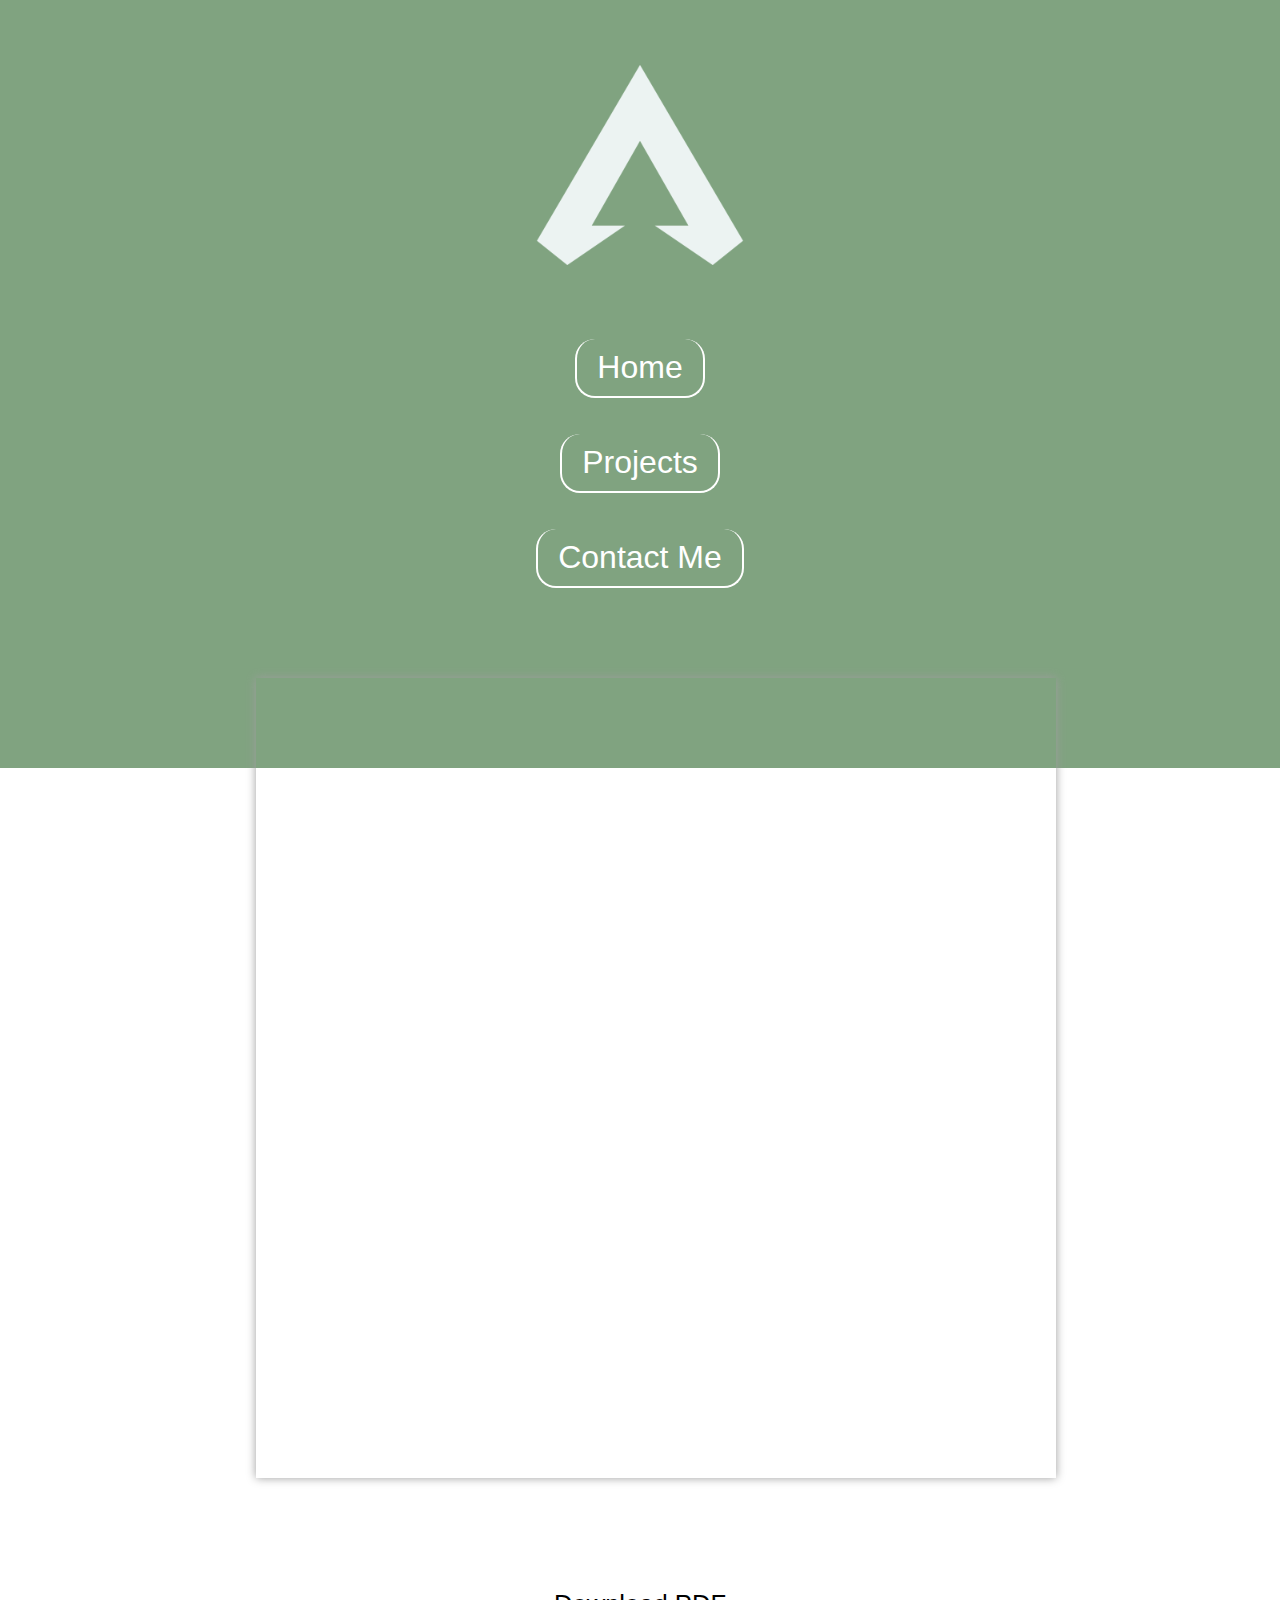
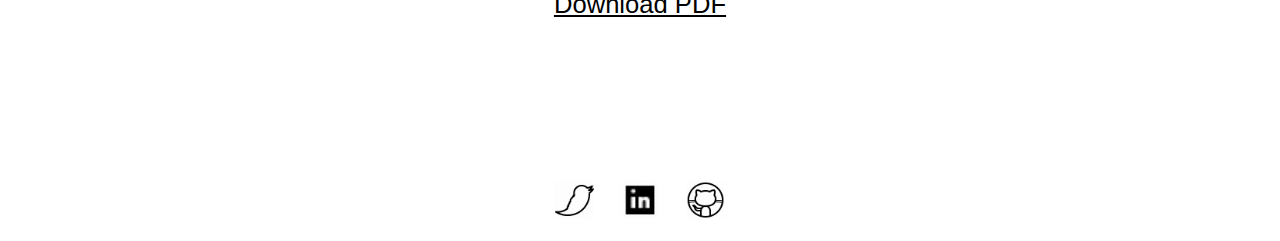
==== resume.html @ 36e7aa62 "Add files via upload" ====
<!DOCTYPE html>
<html lang="en">
<head>
    <meta charset="UTF-8">
    <meta name="viewport" content="width=device-width, initial-scale=1.0">
    <title>Resume</title>
    <link rel="stylesheet" href="resume.css">
    <link rel="icon" type="image/png" sizes="32x32" href="images/favicon.png">
</head>
<body>
    <div class="wrapper">
        <nav>
            <img src="logo.png" alt="logo" class="logo">
            <ul>
                <img src="logo.png" alt="logo" class="logo2" >
                <a href="index.html"><P>Home</P></a>
                <a href="projects.html"><p>Projects</p></a>
                <a href="contact.html"><P>Contact Me</P></a>
                

            </ul>

        </nav>
        <div class="info">

            <iframe src="__myresume__.pdf" width="500" height="800" style="border: none; " class="resume"></iframe>
            <center><p class="link"><a href="__myresume__.pdf" download>Download PDF</a></p></center>
            <div class="socials" style="margin-top: 10vh">
                <a href=""><img src="images/icons8-twitter.gif" alt="" /></a>
                <a href="https://www.linkedin.com/in/ayyan-nakai-4759852b4/"><img src="images/icons8-linkedin.gif" alt="" /></a>
                <a href="https://github.com/ayyannakai"><img src="images/icons8-github.gif" alt="" /></a>
            </div>
        </div>
    </div>
    <script>
         let logo = document.querySelector('.logo')
        let logo2 = document.querySelector('.logo2')
        logo.addEventListener('click',()=>{
          window.location.href = 'index.html'
        })
        logo2.addEventListener('click',()=>{
          window.location.href = 'index.html'
        })
    </script>
</body>
</html>
---- resume.css ----
*{
    margin: 0;
    padding: 0;

}
.wrapper{
    background-color: rgb(128, 163, 128);
    position: absolute;
    top: 0;

    
}

nav{
    width: 100%;
    height: 100%;
    background-color: rgb(128, 163, 128);
    margin-bottom: 10vh;
    
}

nav img{
    width: 70%;
    filter: invert();
    cursor: pointer;
    transition: transform .2s;
    
}
nav img:hover{
    transform: scale(1.1);
}
nav ul{
    
    display: flex;
    justify-content: center;
    align-items: center;
    flex-direction: column;
    gap: 4vh;
    margin-top: 6vh;
    
}
nav ul a {
    text-decoration: none;
    color:  white;
    border: 2px solid rgb(255, 255, 255);
    border-radius: 20px;
    border-top: none;
    padding: 10px 20px;
    font-size: 12vw;


}
nav ul a p{
    animation: levitate 1s alternate  infinite;
    font-family: 'Gill Sans', 'Gill Sans MT', Calibri, 'Trebuchet MS', sans-serif;
    
}
@keyframes levitate {
    0%{
        transform: translateY(.5vh);
    }
    100%{
        transform: translateY(-.8vh);
    }
    
}
.link a{
    /* text-decoration: none; */
    color: black;
    font-family: 'Gill Sans', 'Gill Sans MT', Calibri, 'Trebuchet MS', sans-serif;
    font-size: 4vw;
}
.link{
    margin-top: 2vh;
    margin-bottom: 20vh;
    
}
.logo{
    display: none;
    cursor: pointer;
    transition: transform .2s;

}
.logo:hover{
    transform: scale(1.1);
}
.resume{
    box-shadow: 0vh 0vh 1vh 0vh rgb(157, 157, 157);
 
}

.socials{
    width: 50%;
    margin: auto;
    display: flex;
    justify-content: center;
    align-items: center;
    gap:1vh; 
    position: relative;
    bottom: 2vh;
}

.socials  a img{
    width: 7vw;
}


.info{
    background-color: white;
}

@media only screen and (min-width:768px){
    nav img{
        width: 40%;
       
        
    }
    .logo{
        display: none;
    }
    nav ul a {
      
        border: 2px solid rgb(255, 255, 255);
        border-radius: 20px;
        border-top: none;
        padding: 10px 20px;
        font-size: 3vw;
    
    
    }
    iframe{
        position: relative;
        left: 20vw;
    }

  
}


@media only screen and (min-width:1000px){
    
    nav img{
        width: 25%;
        height: 40%;
       
        
    }
    iframe{
        width: 800px;
    }
    nav ul img{
        display: none;
    }
    .logo{
        display: block;
    }
    .link a{
        /* text-decoration: none; */
        color: black;
        font-family: 'Gill Sans', 'Gill Sans MT', Calibri, 'Trebuchet MS', sans-serif;
        font-size: 2vw;
    }
    .link{
        margin-bottom: 20vh;
        
    }
    nav{
        display: flex;
        align-items: center;
        justify-content: center;
        margin: 5vh 0vh 20vh 0vh;
        flex-direction: column;
       
    }
    nav ul a {
      
        border: 2px solid rgb(255, 255, 255);
        border-radius: 20px;
        border-top: none;
        padding: 10px 20px;
        font-size: 2.5vw;
    
    
    }
    .socials{
        gap: 3vh;
    }
    .socials  a img{
        width: 3vw;
    }
    .resume{
        position: relative; 
        left: 20vw;
         bottom: 10vh;
    }
}
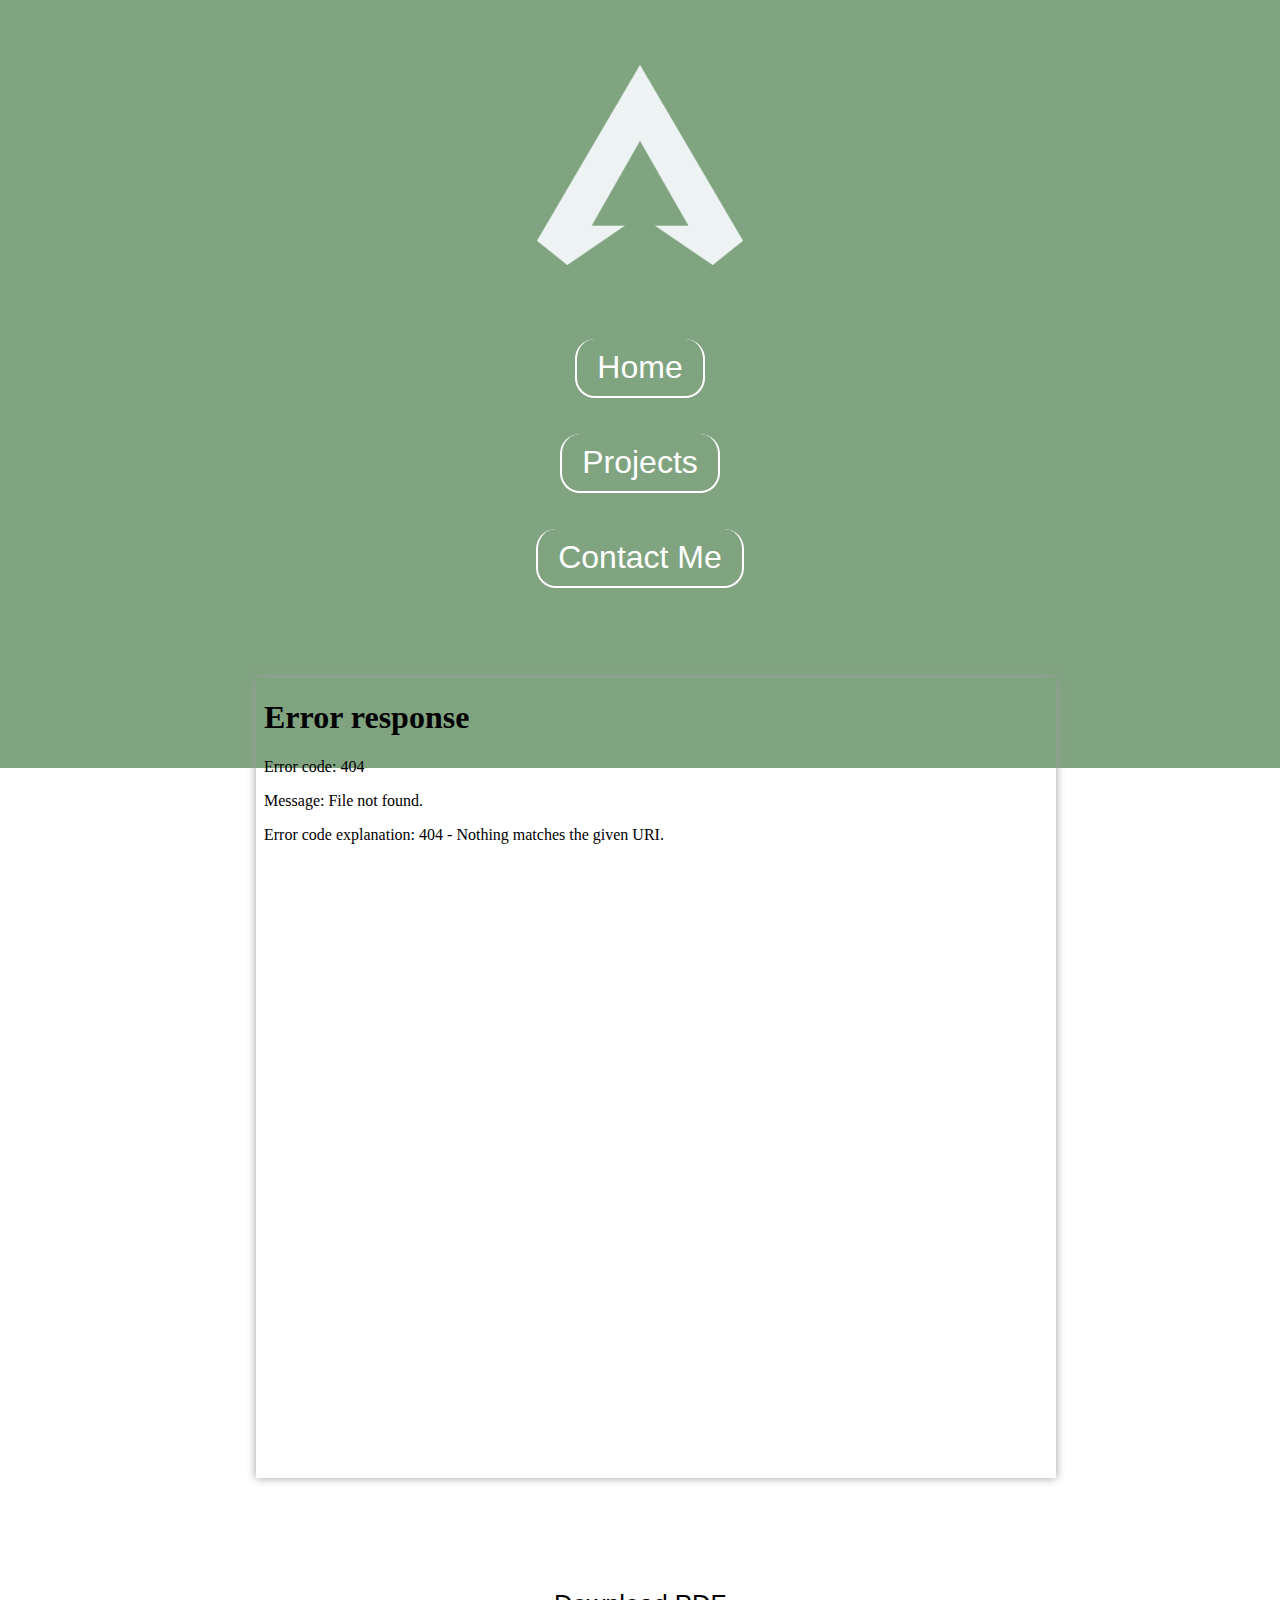
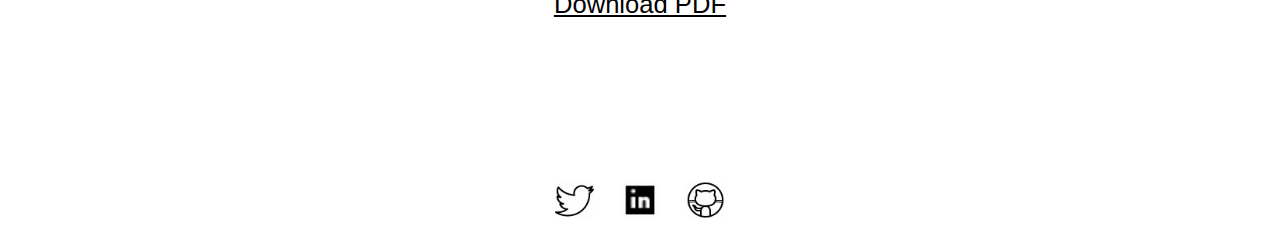
==== commit 3d894995: "Update resume.html" ====
--- a/resume.html
+++ b/resume.html
@@ -23,8 +23,8 @@
         </nav>
         <div class="info">
 
-            <iframe src="__myresume__.pdf" width="500" height="800" style="border: none; " class="resume"></iframe>
-            <center><p class="link"><a href="__myresume__.pdf" download>Download PDF</a></p></center>
+            <iframe src="myresume.pdf" width="500" height="800" style="border: none; " class="resume"></iframe>
+            <center><p class="link"><a href="myresume.pdf" download>Download PDF</a></p></center>
             <div class="socials" style="margin-top: 10vh">
                 <a href=""><img src="images/icons8-twitter.gif" alt="" /></a>
                 <a href="https://www.linkedin.com/in/ayyan-nakai-4759852b4/"><img src="images/icons8-linkedin.gif" alt="" /></a>
@@ -43,4 +43,4 @@
         })
     </script>
 </body>
-</html>+</html>
